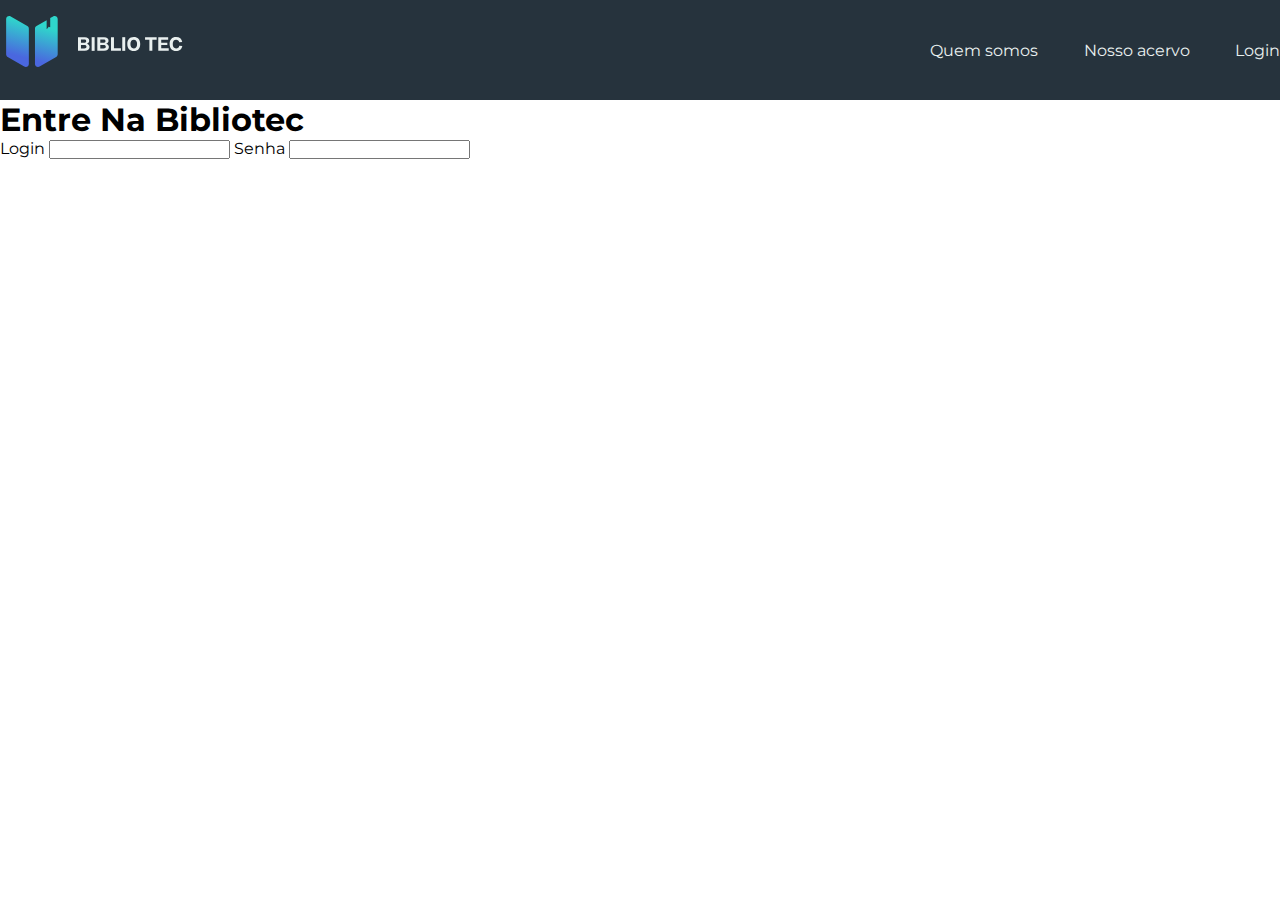
==== login.html @ 4c1019ba "Subindo atividade 17/09" ====
<!DOCTYPE html>
<html lang="pt-br">
<head>
    <meta charset="UTF-8">
    <meta name="viewport" content="width=device-width, initial-scale=1.0">
    <title>Login-Bibliotec</title>
    <link rel="stylesheet" href="css/login.css">
</head>
<body>
    <header>
        <div class="layout-grid header-flex">
            <img src="./imagens/logo-desktop.svg" alt="Logo da marca da BiblioTec">
            <nav>
                <a href="#">Quem somos</a>
                <a href="#">Nosso acervo</a>
                <a href="#">Login</a>
            </nav>
        </div>
        </div>
    </header>

    <main>
        <form action="#">
            <div class="layout-grid">
                <h1>Entre Na Bibliotec</h1>
                <label for="">Login</label>
                <input type="text">
                <label for="">Senha</label>
                <input type="text">
            </div>
        </form>
    </main>
</body>
</html>
---- css/login.css ----
@import url('https://fonts.googleapis.com/css2?family=Montserrat:ital,wght@0,100..900;1,100..900&display=swap');


* {
    margin: 0;
    padding: 0;
    box-sizing: border-box;
}

html body {
    height: 100%;
}

body {
    /* background-color: dodgerblue; */
    font-family: "Montserrat", system-ui;
    display: flex;
    flex-direction: column;

}

header {
    background-color: #26333d;
    height: 100px;
    width: 100%;
}

.Layout-grid {
    margin: 0 auto;
    width: 100%;
    /* border: 3px solid snow; */
    max-width: 992px;
}

.header-flex {
    display: flex;
    justify-content: space-between;
    align-items: center;
    height: 100%;
}

header nav {
    display: flex;
    justify-content: space-between;
    align-items: center;
    width: 350px;
    height: 100%;
    /* border: 3px solid snow; */
}

nav a:hover {
    color: #2FD6CB;
}

header nav a {
    color: #e9f0ef;
    text-decoration: none;
}
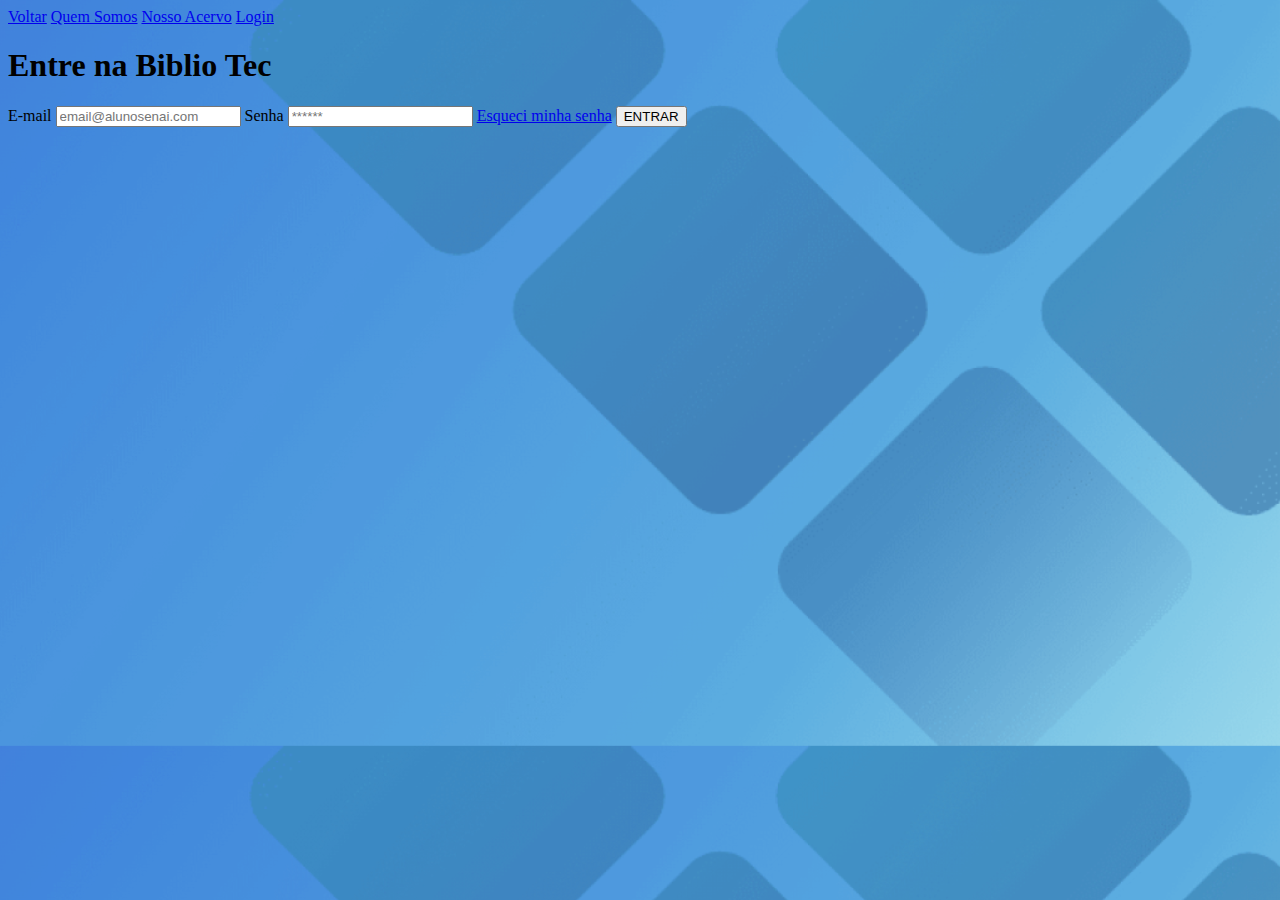
==== commit db1a900f: "Login bibliotec" ====
--- a/login.html
+++ b/login.html
@@ -1,34 +1,49 @@
 <!DOCTYPE html>
-<html lang="pt-br">
+<html lang="pt-BR">
+
 <head>
     <meta charset="UTF-8">
     <meta name="viewport" content="width=device-width, initial-scale=1.0">
-    <title>Login-Bibliotec</title>
-    <link rel="stylesheet" href="css/login.css">
+    <title>Login - A sua biblioteca digital</title>
+    <link rel="stylesheet" href="./CSS/login.css">
+    
+    <style>
+        body {
+            background-image: url("imagens/login-bk-desktop.png");
+            background-size: 100%;
+        }
+    </style>
+
 </head>
+
 <body>
     <header>
-        <div class="layout-grid header-flex">
-            <img src="./imagens/logo-desktop.svg" alt="Logo da marca da BiblioTec">
+        <div class="Layout-grid header-flex" <img src="imagens/logo-desktop.svg"
+            alt="Um livro aberto com o texto bibliotec ao lado">
             <nav>
-                <a href="#">Quem somos</a>
-                <a href="#">Nosso acervo</a>
+                <a href="index.html">Voltar</a>
+                <a href="#">Quem Somos</a>
+                <a href="#">Nosso Acervo</a>
                 <a href="#">Login</a>
             </nav>
         </div>
-        </div>
     </header>
 
-    <main>
-        <form action="#">
-            <div class="layout-grid">
-                <h1>Entre Na Bibliotec</h1>
-                <label for="">Login</label>
-                <input type="text">
-                <label for="">Senha</label>
-                <input type="text">
-            </div>
+    <main class="login-flex Layout-grid">
+        <form class="login">
+            <h1>Entre na Biblio Tec</h1>
+            <label for="email">E-mail</label>
+            <input type="email" id="email" placeholder="email@alunosenai.com" required>
+            
+            <label for="password">Senha</label>
+            <input type="password" id="password" placeholder="******" required>
+
+            <a href="#" class="forgot-password">Esqueci minha senha</a>
+
+            <button type="submit">ENTRAR</button>
+        </div>
         </form>
-    </main>
+        </main>
 </body>
-</html>+
+</html>
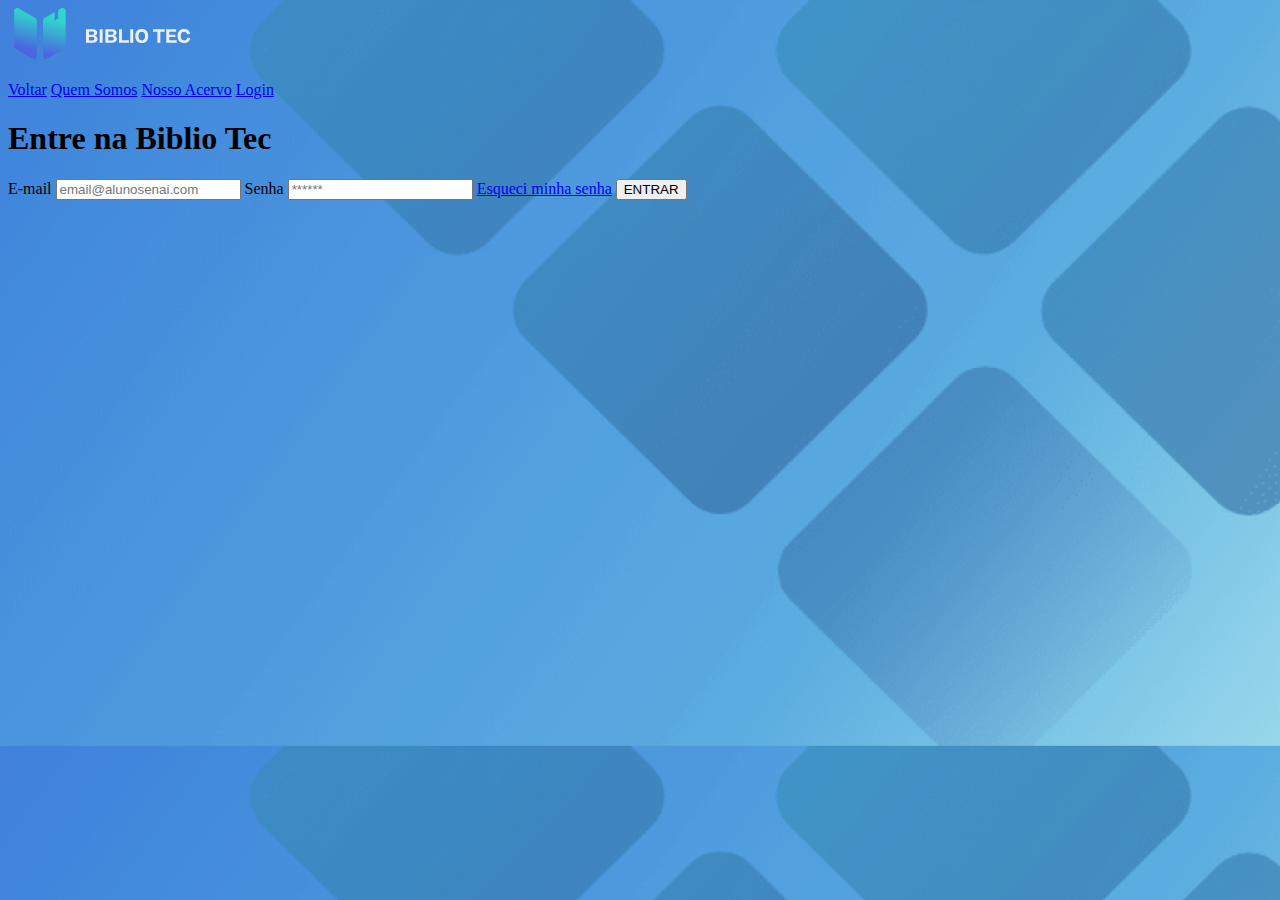
==== commit f92c3fbf: "Fim de Sprint respansividade" ====
--- a/login.html
+++ b/login.html
@@ -18,8 +18,8 @@
 
 <body>
     <header>
-        <div class="Layout-grid header-flex" <img src="imagens/logo-desktop.svg"
-            alt="Um livro aberto com o texto bibliotec ao lado">
+        <div class="Layout-grid header-flex">
+            <img src="imagens/logo-desktop.svg" alt="">
             <nav>
                 <a href="index.html">Voltar</a>
                 <a href="#">Quem Somos</a>
